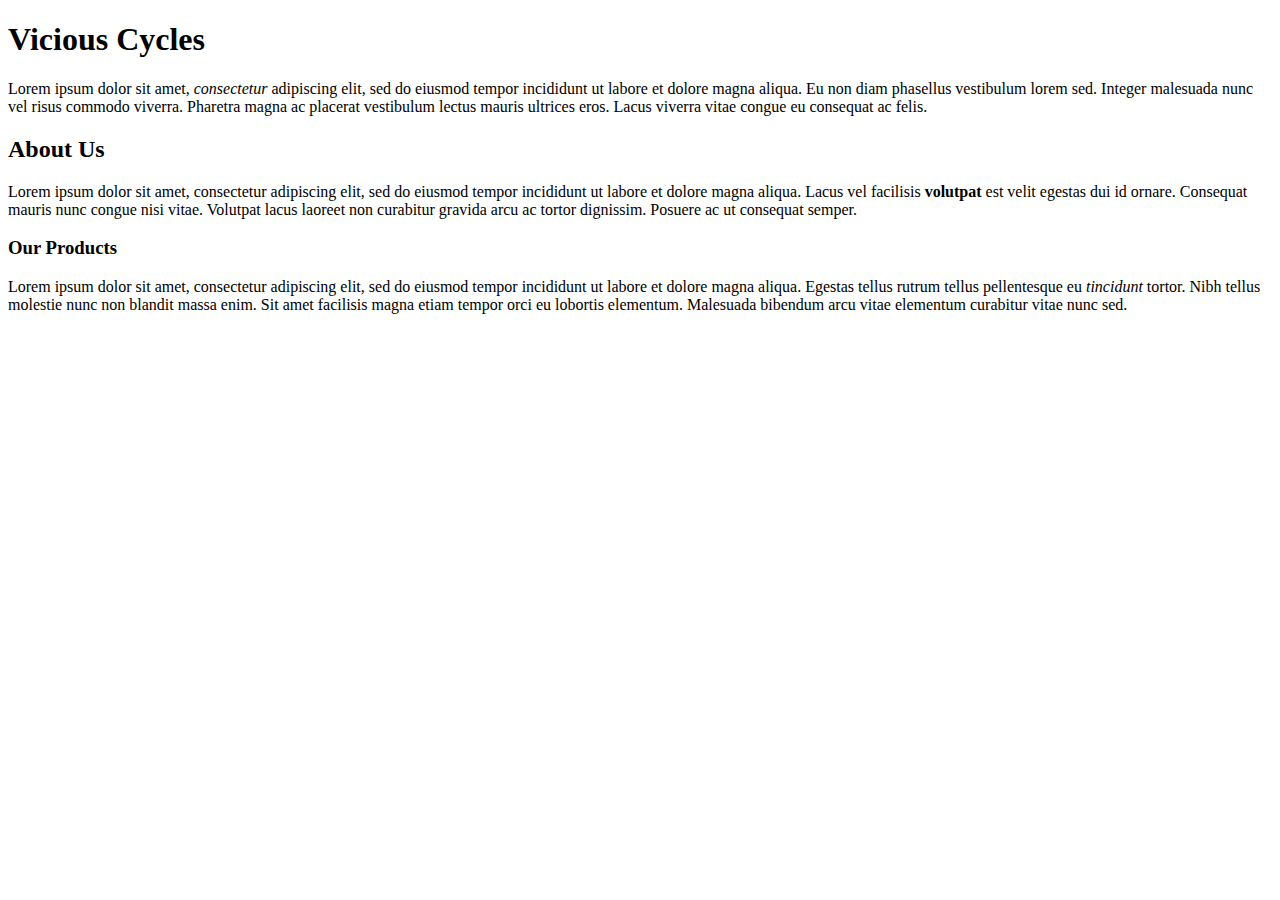
==== index.html @ 3340305f "Add files via upload" ====
<!doctype html>
<html lang="en">
  <head>
  <meta charset="utf-8">
  <title>Vicious Cycles</title>
  </head>
  <body>
    <h1>Vicious Cycles</h1>
    <p>Lorem ipsum dolor sit amet, <i>consectetur</i> adipiscing elit, sed do eiusmod tempor incididunt ut labore et dolore magna aliqua. Eu non diam phasellus vestibulum lorem sed. Integer malesuada nunc vel risus commodo viverra. Pharetra magna ac placerat vestibulum lectus mauris ultrices eros. Lacus viverra vitae congue eu consequat ac felis.</p> 
    <h2>About Us</h2>
    <p>Lorem ipsum dolor sit amet, consectetur adipiscing elit, sed do eiusmod tempor incididunt ut labore et dolore magna aliqua. Lacus vel facilisis <b>volutpat</b> est velit egestas dui id ornare. Consequat mauris nunc congue nisi vitae. Volutpat lacus laoreet non curabitur gravida arcu ac tortor dignissim. Posuere ac ut consequat semper.</p> 
    <h3>Our Products</h3>
    <p>Lorem ipsum dolor sit amet, consectetur adipiscing elit, sed do eiusmod tempor incididunt ut labore et dolore magna aliqua. Egestas tellus rutrum tellus pellentesque eu <i>tincidunt</i> tortor. Nibh tellus molestie nunc non blandit massa enim. Sit amet facilisis magna etiam tempor orci eu lobortis elementum. Malesuada bibendum arcu vitae elementum curabitur vitae nunc sed.</p>
  </body>
</html>
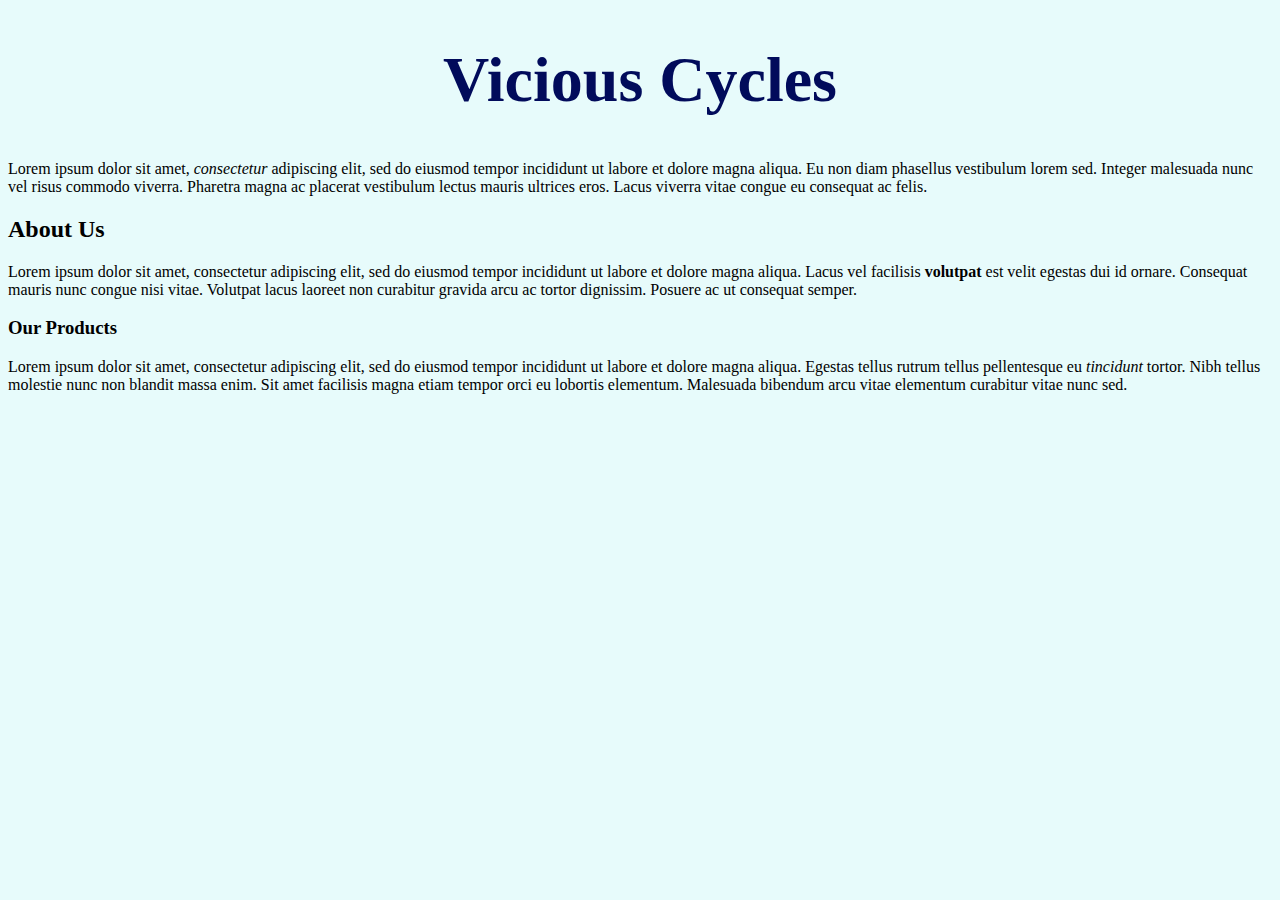
==== commit 42b9b56a: "Add files via upload" ====
--- a/index.html
+++ b/index.html
@@ -1,9 +1,19 @@
 <!doctype html>
 <html lang="en">
-  <head>
-  <meta charset="utf-8">
-  <title>Vicious Cycles</title>
-  </head>
+<head> 
+  <style> 
+  body {
+    background-color: #E7FBFB;
+  }
+  h1 {
+    font-size: 4em;
+    text-align: center;
+    color: #010B5B;
+  }
+  </style>
+<meta charset="utf-8">
+<title>Vicious Cycles</title>
+</head>
   <body>
     <h1>Vicious Cycles</h1>
     <p>Lorem ipsum dolor sit amet, <i>consectetur</i> adipiscing elit, sed do eiusmod tempor incididunt ut labore et dolore magna aliqua. Eu non diam phasellus vestibulum lorem sed. Integer malesuada nunc vel risus commodo viverra. Pharetra magna ac placerat vestibulum lectus mauris ultrices eros. Lacus viverra vitae congue eu consequat ac felis.</p> 
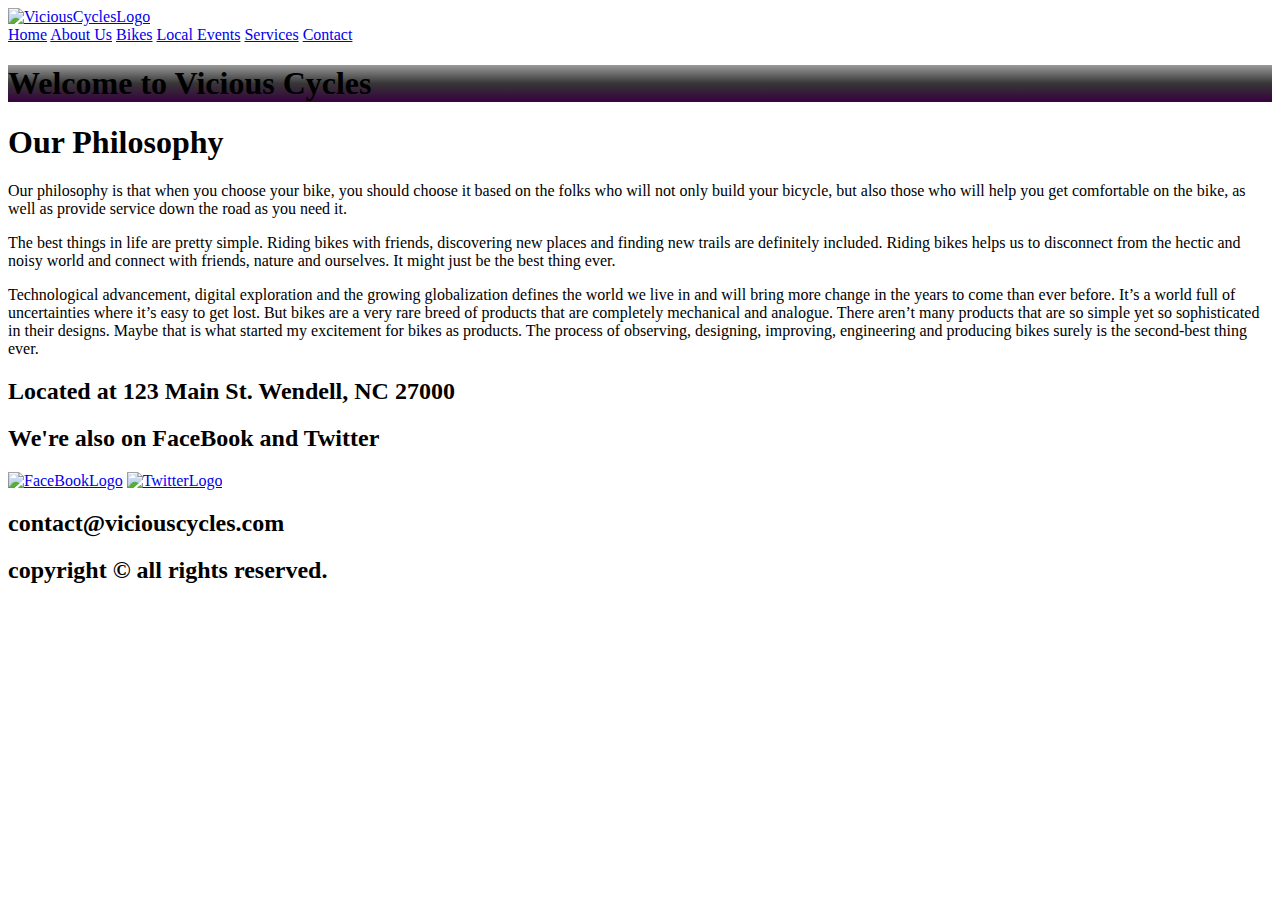
==== commit d18babf6: "Add files via upload" ====
--- a/index.html
+++ b/index.html
@@ -1,25 +1,38 @@
 <!doctype html>
 <html lang="en">
 <head> 
-  <style> 
-  body {
-    background-color: #E7FBFB;
-  }
-  h1 {
-    font-size: 4em;
-    text-align: center;
-    color: #010B5B;
-  }
-  </style>
 <meta charset="utf-8">
 <title>Vicious Cycles</title>
+<link rel="stylesheet" href="css/styles.css">
 </head>
   <body>
-    <h1>Vicious Cycles</h1>
-    <p>Lorem ipsum dolor sit amet, <i>consectetur</i> adipiscing elit, sed do eiusmod tempor incididunt ut labore et dolore magna aliqua. Eu non diam phasellus vestibulum lorem sed. Integer malesuada nunc vel risus commodo viverra. Pharetra magna ac placerat vestibulum lectus mauris ultrices eros. Lacus viverra vitae congue eu consequat ac felis.</p> 
-    <h2>About Us</h2>
-    <p>Lorem ipsum dolor sit amet, consectetur adipiscing elit, sed do eiusmod tempor incididunt ut labore et dolore magna aliqua. Lacus vel facilisis <b>volutpat</b> est velit egestas dui id ornare. Consequat mauris nunc congue nisi vitae. Volutpat lacus laoreet non curabitur gravida arcu ac tortor dignissim. Posuere ac ut consequat semper.</p> 
-    <h3>Our Products</h3>
-    <p>Lorem ipsum dolor sit amet, consectetur adipiscing elit, sed do eiusmod tempor incididunt ut labore et dolore magna aliqua. Egestas tellus rutrum tellus pellentesque eu <i>tincidunt</i> tortor. Nibh tellus molestie nunc non blandit massa enim. Sit amet facilisis magna etiam tempor orci eu lobortis elementum. Malesuada bibendum arcu vitae elementum curabitur vitae nunc sed.</p>
+    <a href="index.html"><img src="images/vicious-cycles-logo.png" alt="ViciousCyclesLogo"></a>
+    <nav>
+      <a href="index.html" title="Home">Home</a>
+      <a href="about.html" title="About Us">About Us</a>
+      <a href="bikes.html" title="Bikes">Bikes</a>
+      <a href="local events.html" title="Local Events">Local Events</a>
+      <a href="services.html" title="Services">Services</a>
+      <a href="contact.html" title="Contact">Contact</a>
+    </nav>
+    <div class="front-page-image" style="background-image: linear-gradient(rgba(0, 0, 0, 0.397),rgba(0, 0, 0, 0.788), rgb(56, 0, 63)), url('images/pexels-pavel-danilyuk-5807930.jpg');">
+    <section>
+      <h1>Welcome to Vicious Cycles</h1>
+    </section> 
+    </div>
+    <h1>Our Philosophy</h1>
+    <p>Our philosophy is that when you choose your bike, you should choose it based on the folks who will not only build your bicycle, but also those who will help you get comfortable on the bike, as well as provide service down the road as you need it.</p>
+    <p>The best things in life are pretty simple. Riding bikes with friends, discovering new places and finding new trails are definitely included. Riding bikes helps us to disconnect from the hectic and noisy world and connect with friends, nature and ourselves. It might just be the best thing ever.</p>
+    <p>Technological advancement, digital exploration and the growing globalization defines the world we live in and will bring more change in the years to come than ever before. It’s a world full of uncertainties where it’s easy to get lost. But bikes are a very rare breed of products that are completely mechanical and analogue. There aren’t many products that are so simple yet so sophisticated in their designs. Maybe that is what started my excitement for bikes as products. The process of observing, designing, improving, engineering and producing bikes surely is the second-best thing ever.</p>
   </body>
-</html>
+  <footer>
+    <h2>Located at 123 Main St. Wendell, NC 27000</h2>
+    <h2>We're also on FaceBook and Twitter</h2>
+    <div class="SocialMedia">
+        <a href="https://www.facebook.com" target="_blank"><img src="images/facebook.png" alt="FaceBookLogo"></a>
+        <a href="https://twitter.com" target="_blank"><img src="images/twitter.png" alt="TwitterLogo" ></a>   
+    </div>
+    <h2>contact@viciouscycles.com</h2>
+    <h2>copyright © all rights reserved.</h2>
+</footer>
+</html>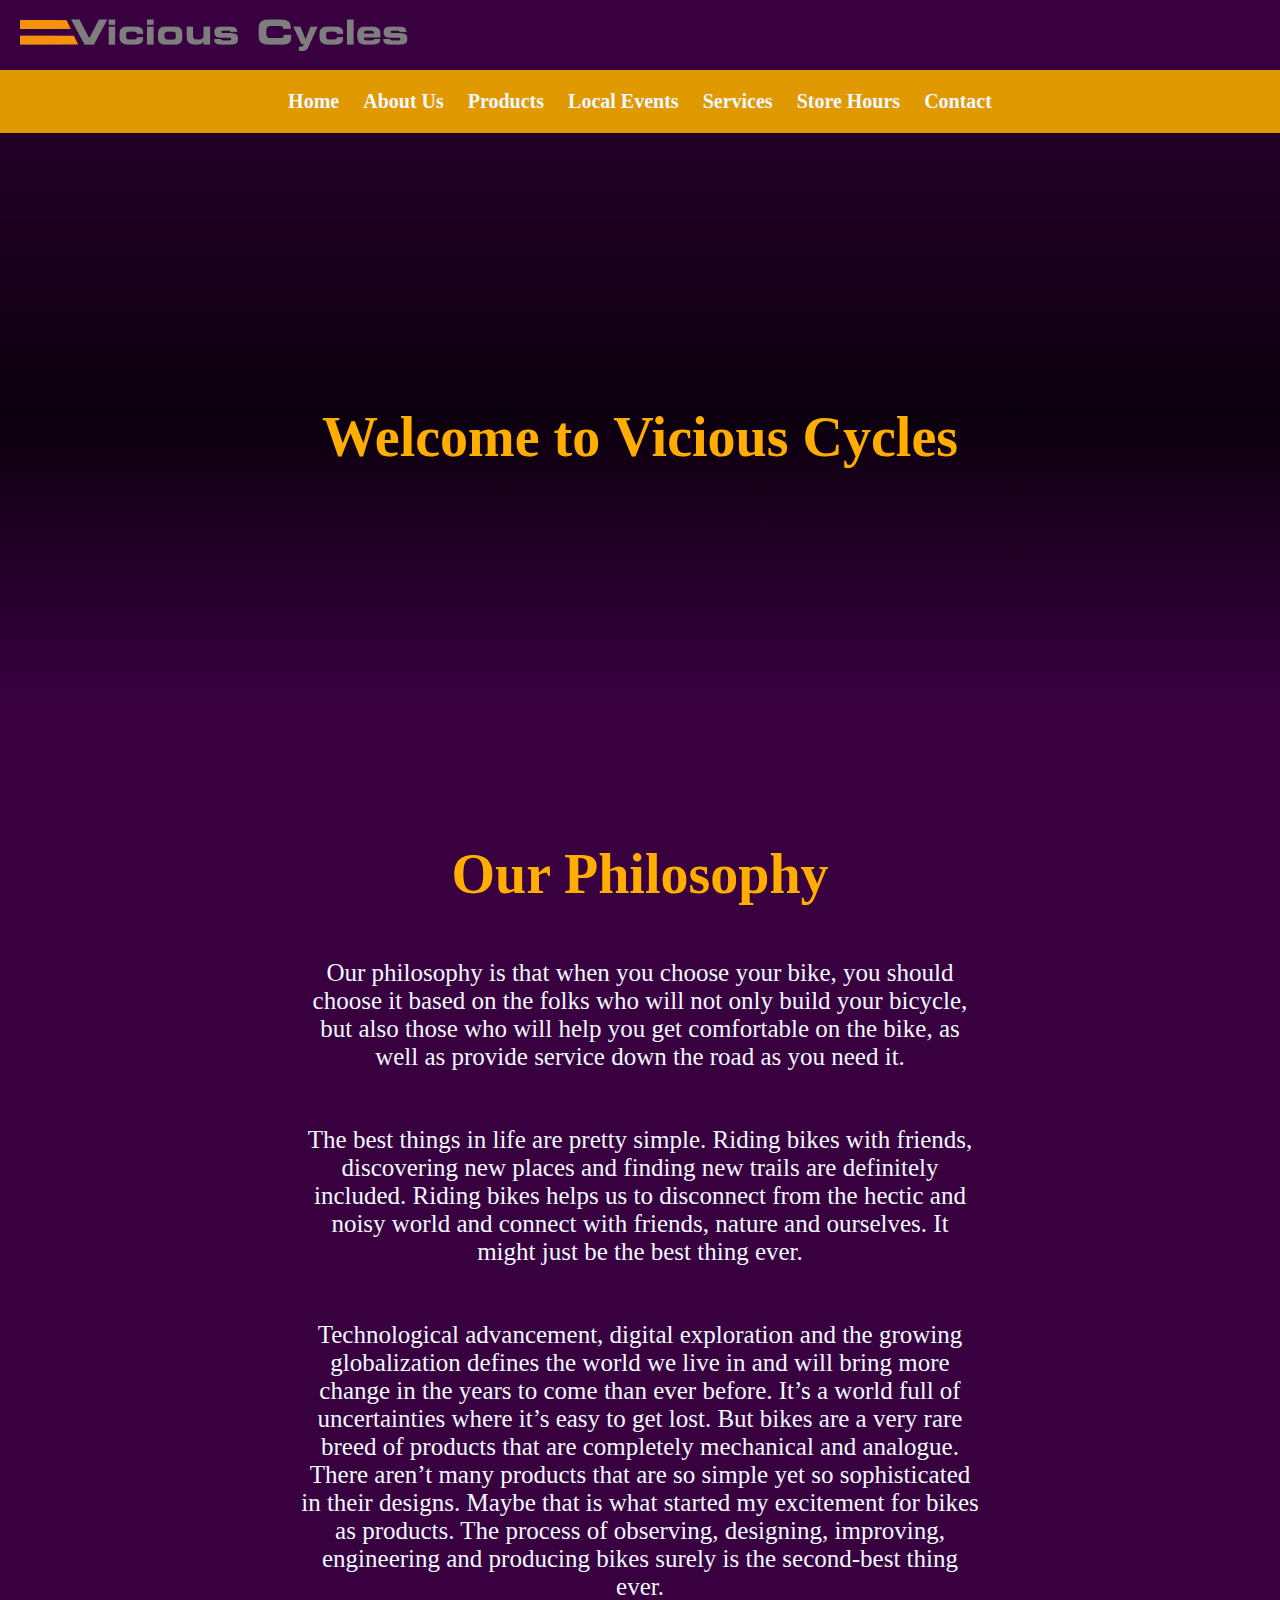
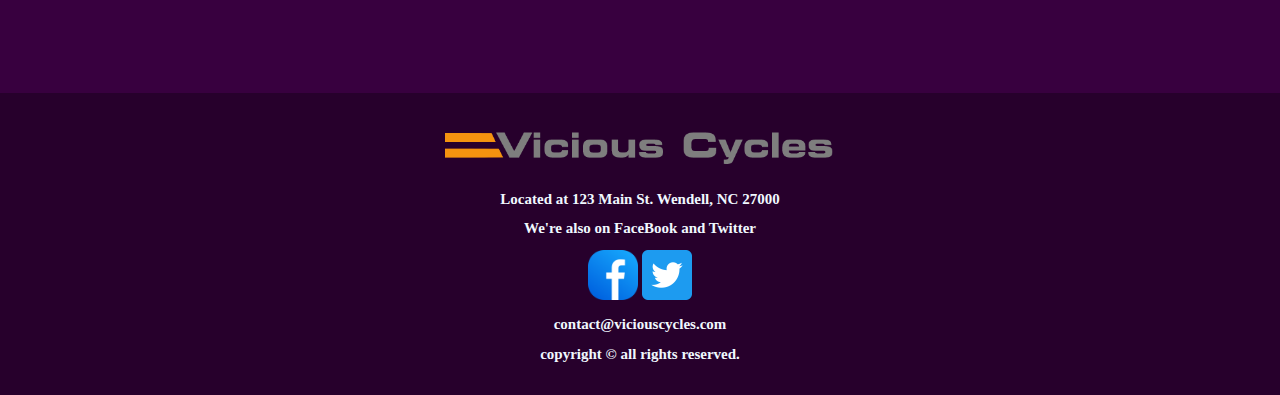
==== commit b175d080: "Add files via upload" ====
--- a/index.html
+++ b/index.html
@@ -5,34 +5,44 @@
 <title>Vicious Cycles</title>
 <link rel="stylesheet" href="css/styles.css">
 </head>
-  <body>
+<body>
+    <!-- Header Image takes you to main index.html page -->
     <a href="index.html"><img src="images/vicious-cycles-logo.png" alt="ViciousCyclesLogo"></a>
+    <!-- Navigation Bar -->
     <nav>
-      <a href="index.html" title="Home">Home</a>
-      <a href="about.html" title="About Us">About Us</a>
-      <a href="bikes.html" title="Bikes">Bikes</a>
-      <a href="local events.html" title="Local Events">Local Events</a>
-      <a href="services.html" title="Services">Services</a>
-      <a href="contact.html" title="Contact">Contact</a>
+      <ul>
+        <li><a href="index.html" title="Home">Home</a></li>
+        <li><a href="about.html" title="About Us">About Us</a></li>
+        <li><a href="bikes.html" title="Bikes">Products</a></li>
+        <li><a href="localevents.html" title="Local Events">Local Events</a></li>
+        <li><a href="services.html" title="Services">Services</a></li>
+        <li><a href="storehours.html" title="Local Events">Store Hours</a></li>
+        <li><a href="contact.html" title="Contact">Contact</a></li>
+      </ul>
     </nav>
+    <!-- Hero Image with gradient -->
     <div class="front-page-image" style="background-image: linear-gradient(rgba(0, 0, 0, 0.397),rgba(0, 0, 0, 0.788), rgb(56, 0, 63)), url('images/pexels-pavel-danilyuk-5807930.jpg');">
     <section>
-      <h1>Welcome to Vicious Cycles</h1>
+    <h1>Welcome to Vicious Cycles</h1>
     </section> 
     </div>
+    <!-- Headers and Paragraph Text -->
     <h1>Our Philosophy</h1>
     <p>Our philosophy is that when you choose your bike, you should choose it based on the folks who will not only build your bicycle, but also those who will help you get comfortable on the bike, as well as provide service down the road as you need it.</p>
     <p>The best things in life are pretty simple. Riding bikes with friends, discovering new places and finding new trails are definitely included. Riding bikes helps us to disconnect from the hectic and noisy world and connect with friends, nature and ourselves. It might just be the best thing ever.</p>
     <p>Technological advancement, digital exploration and the growing globalization defines the world we live in and will bring more change in the years to come than ever before. It’s a world full of uncertainties where it’s easy to get lost. But bikes are a very rare breed of products that are completely mechanical and analogue. There aren’t many products that are so simple yet so sophisticated in their designs. Maybe that is what started my excitement for bikes as products. The process of observing, designing, improving, engineering and producing bikes surely is the second-best thing ever.</p>
-  </body>
-  <footer>
+    <footer>
+    <!-- Footer Image takes you to main index.html page -->
+    <a href="index.html"><img src="images/vicious-cycles-logo.png" alt="ViciousCyclesLogo"></a>
     <h2>Located at 123 Main St. Wendell, NC 27000</h2>
     <h2>We're also on FaceBook and Twitter</h2>
     <div class="SocialMedia">
         <a href="https://www.facebook.com" target="_blank"><img src="images/facebook.png" alt="FaceBookLogo"></a>
         <a href="https://twitter.com" target="_blank"><img src="images/twitter.png" alt="TwitterLogo" ></a>   
     </div>
+    <!-- Contact Info. -->
     <h2>contact@viciouscycles.com</h2>
-    <h2>copyright © all rights reserved.</h2>
-</footer>
+    <h2>copyright © all rights reserved.</h2> 
+    </footer>
+</body>
 </html>--- a/css/styles.css
+++ b/css/styles.css
@@ -0,0 +1,249 @@
+body{
+    background-color: rgb(56, 0, 63);
+    margin: 0;
+}
+/* - For Header Elements in the HTML Files - */
+h1{
+    font-size: 3.5em;
+    text-align: center;
+    color: #ffae00;
+    font-family: Verdana;
+    margin-top: 1.5in;
+}
+h2{
+    text-align: center;
+    font-family: Verdana;
+    font-size: 15px;
+    color: aliceblue;
+}
+/* - Table For Store Hours - */
+table {
+    text-align: left;
+    margin-left: auto; 
+    margin-right: auto;
+    font-family: Verdana;
+    font-size: 35px;
+    color: aliceblue;
+}
+td{
+    text-align: right;
+    margin-left: auto; 
+    margin-right: auto;
+    font-family: Verdana;
+    font-size: 35px;
+    color: aliceblue;
+}
+/* - For all Paragraph Elements in the HTML Files - */
+p{
+    text-align: center;
+    font-size: 25px;
+    padding: 15px;
+    font-family: Verdana;
+    color: aliceblue;
+    padding-right: 300px;
+    padding-left: 300px;
+}
+/* - For Navigation Bar - */
+nav ul{
+    list-style-type: none;
+    justify-content: center;
+    display: flex;
+    background-color: #e09900;
+    font-family: Verdana;
+    font-weight: bold;
+    padding: 20px 20px;
+    margin: 0;
+}
+nav a{
+    text-decoration: none;
+    padding: 12px;
+    color: aliceblue;
+    font-size: 20px;
+}
+nav a:hover{
+    background-color: rgb(194, 103, 0);
+    padding: 20px 20px;
+}
+/* - Reason Label for Contact Form - */
+label{
+    font-family: Verdana;
+    font-size: 20px;
+    margin: 8px;
+    color: aliceblue;
+}
+/* - Inquiry Textbox for Contact Form - */
+input[type=text]{
+    width: 100%;
+    padding: 10px 20px;
+    margin: 8px;
+    display: inline-block;
+    border: 1px solid rgb(0, 0, 0);
+    border-radius: 5px;
+    box-sizing: border-box;
+}
+/* - Inquiry Textbox for Contact Form - */
+textarea[class=formReason]{
+    width: 100%;
+    padding-bottom: 50px;
+    margin: 8px;
+    display: inline-block;
+    border: 1px solid rgb(0, 0, 0);
+    border-radius: 8px;
+    box-sizing: border-box;
+}
+/* - Contact Form Width - */
+fieldset{
+    padding: 20px;
+    margin: 15%;
+}
+/* - Contact Form Submit Button - */
+input[type=submit]{
+    padding: 20px 40px;
+    margin-right: auto;
+    margin-left: auto;
+    display: block;
+    border-radius: 10px;
+    color: aliceblue;
+    font-size: 25px;
+    font-family: Verdana;
+    background-color: #e09900;
+}
+/* - Images Customization - */
+img[alt=FaceBookLogo]{
+    width: 50px;
+}
+img[alt=TwitterLogo]{
+    width: 50px;  
+}
+div[class=SocialMedia]{
+    text-align: center;
+}
+img[alt=ViciousCyclesLogo]{
+    width: 400px;
+    padding: 15px 15px;
+    filter: brightness(1.5);
+}
+/* - Hero Image on the front of every page - */
+.front-page-image {
+    position: relative;
+    background-position: center;
+    background-repeat: no-repeat;
+    background-size: cover;
+    padding-top: 10%;
+    padding-bottom: 15%; 
+    background-position: 0;
+}
+/* - For Footer Properties - */
+footer{
+    margin: 0%;
+    margin-top: 6%;
+    background-color: rgb(39, 0, 44);
+    padding: 20px 20px;
+}
+footer img[alt=ViciousCyclesLogo]{
+    margin-left: auto;
+    margin-right: auto;
+    display: block;
+    text-align: center;
+}
+/* - For interactivity on Products Cards - */
+#products{
+    justify-items: center;
+    width: 100%;
+    margin: 0%;
+    display: grid;
+    grid-row-gap: 100px;
+    grid-template-areas:
+    "Product1 Product2 Product3"
+    "Product3 Product5 Product6";
+    grid-template-columns: 1fr 1fr 1fr;
+}
+#products > div:hover {
+  cursor: pointer;
+  background-color: rgb(194, 103, 0);
+}
+#products > div {
+    background-color: rgb(204, 133, 0);
+    padding: 10px 10px;
+}
+#products > div img {
+    height: 400px;
+    width: 500px;
+    object-fit: cover;
+}
+#products > div h3 {
+    padding-top: 5px;
+    font-family: Verdana;
+    text-align: center;
+    cursor:default;
+    color: aliceblue;
+}
+#products > div h4 {
+    padding-top: 5px;
+    font-family: Verdana;
+    text-align: center;
+    cursor:default;
+    color: aliceblue;
+}
+/* - For interactivity on Services Cards - */
+#Maintenance-Repairs{
+    justify-items: center;
+    width: 100%;
+    margin-top: 80px;
+    display: grid;
+    grid-template-areas: 
+    "repair-photo maintenance-photo";
+    grid-template-columns: 1fr 1fr;
+    margin-bottom: 20px; 
+}
+#Maintenance-Repairs > div:hover {
+  cursor: pointer;
+  background-color: rgb(189, 123, 0);
+}
+#Maintenance-Repairs > div {
+    background-color: rgb(204, 133, 0);
+    padding: 10px 10px;
+}
+#Maintenance-Repairs > div img {
+    height: 450px;
+    width: 600px;
+    object-fit: cover;
+}
+#Maintenance-Repairs > div h3 {
+    padding-top: 5px;
+    font-family: Verdana;
+    text-align: center;
+    cursor:default;
+    color: aliceblue;
+}
+/* - For interactivity on Events Cards - */
+#Events{
+    justify-items: center;
+    width: 100%;
+    margin-top: 80px;
+    display: grid;
+    grid-template-areas: 
+    "event1 event2 event3";
+    grid-template-columns: 1fr 1fr 1fr;
+    margin-bottom: 20px; 
+}
+#Events > div:hover {
+  cursor: pointer;
+  background-color: rgb(189, 123, 0);
+}
+#Events > div {
+    background-color: rgb(204, 133, 0);
+    padding: 10px 10px;
+}
+#Events > div img {
+    height: 400px;
+    width: 500px;
+    object-fit: cover;
+}
+#Events > div h3 {
+    padding-top: 5px;
+    font-family: Verdana;
+    text-align: center;
+    cursor:default;
+    color: aliceblue;
+}